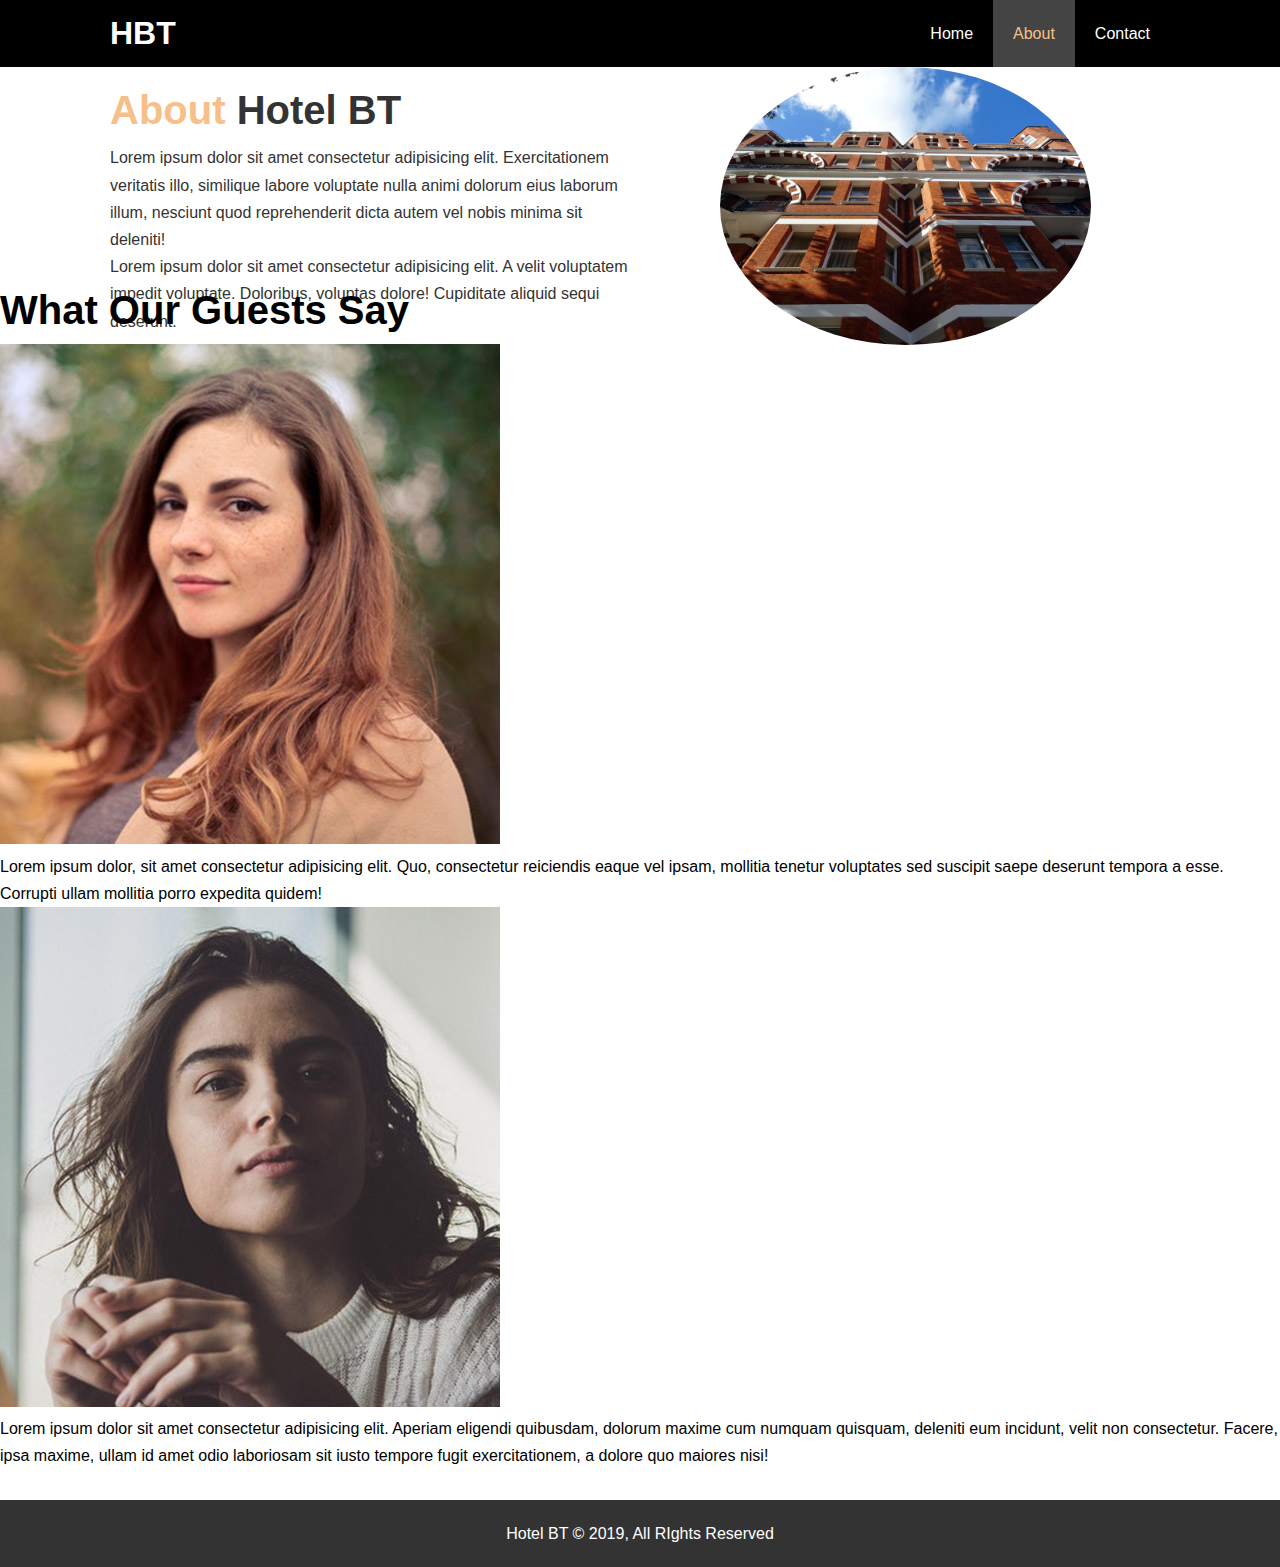
==== about.html @ 507e6245 "about  page" ====
<!DOCTYPE html>
<html lang="en">
<head>
    <meta charset="UTF-8">
    <meta name="viewport" content="width=device-width, initial-scale=1.0">
    <meta http-equiv="X-UA-Compatible" content="ie=edge">
    <meta name="description" content="Welcome to the most extraordinary hotel in Boston">
    <meta name="keywords" content="hotel,boston,">
    <link rel="stylesheet" href="css/style.css">
    <title>Hotel BT | Welcome</title>
</head>
<body>
    <header>
        <nav id="navbar">
            <div class="container">
                <h1 class="logo"><a href="index.html">HBT</a></h1>
                <ul>
                    <li><a href="index.html">Home</a></li>
                    <li><a class= "current" href="about.html">About</a></li>
                    <li><a href="contact.html">Contact</a></li>
                </ul> 
            </div>
        </nav>
    </header>
<section id="about">
    <div class="container">
        <div class="about1 bg-light py-3">
            <h1 class="l-head"><span class="text-primary">About</span> Hotel BT</h1>
            <p>Lorem ipsum dolor sit amet consectetur adipisicing elit. Exercitationem veritatis illo, similique labore voluptate nulla animi dolorum eius laborum illum, nesciunt quod reprehenderit dicta autem vel nobis minima sit deleniti!</p>
            <p>Lorem ipsum dolor sit amet consectetur adipisicing elit. A velit voluptatem impedit voluptate. Doloribus, voluptas dolore! Cupiditate aliquid sequi deserunt.</p>
         </div>
         <div class="image1">
             <img src="/img/photo-2.jpg" alt="hotel">
         </div>
    </div>
</section>

<div class="clr"></div>

<section id="testimonial" class="py-3">
    <div class="">
        <div class="bg-img"></div>
        <h2 class="l-head">What Our Guests Say</h2>
        <img src="/img/person-1.jpg" alt="person1">
        <p>Lorem ipsum dolor, sit amet consectetur adipisicing elit. Quo, consectetur reiciendis eaque vel ipsam, mollitia tenetur voluptates sed suscipit saepe deserunt tempora a esse. Corrupti ullam mollitia porro expedita quidem!</p>
        <div class="">
            <img src="/img/person-2.jpg" alt="person2">
            <p>Lorem ipsum dolor sit amet consectetur adipisicing elit. Aperiam eligendi quibusdam, dolorum maxime cum numquam quisquam, deleniti eum incidunt, velit non consectetur. Facere, ipsa maxime, ullam id amet odio laboriosam sit iusto tempore fugit exercitationem, a dolore quo maiores nisi!</p> 
        </div>
    </div>
</section>    
 
    <footer id="main-footer">
        <p>Hotel BT © 2019, All RIghts Reserved</p>
    </footer> 
</body>
</html>
---- css/style.css ----
*{
    padding: 0;
    margin: 0;
    box-sizing: border-box;
}

body {
    font-family: 'Segoe UI', Tahoma, Geneva, Verdana, sans-serif;
    line-height: 1.7em;
}

a {
    color: #333; 
    text-decoration: none;
}

h1, h2, h3 {
    padding-bottom: 20px;
}

.container {
    margin: auto;
    max-width: 1100px;
    overflow: auto;
    padding: 0 20px;
}

.text-primary{
    color: #f7c08a;
}

.lead {
    font-size: 20px;
}

.btn {
    display: inline-block;
    font-size: 18px;
    color: #fff;
    background: #333;
    padding: 13px 20px;
    border: none;
    cursor: pointer;
}
.btn-light{
    background: #f4f4f4;
    color: #333;
}

.bg-dark {
    background: #333;
    color: #fff;
}

.bg-light{
    background: #fff;
    color: #333;
}

.bg-primary{
    background: #f7c08a;
    color: #333;
}

.clr {
    clear: both;
}

.py-1 { padding: 10px 0;}
.py-2 { padding: 20px 0;}
.py-3 { padding: 30px 0;}

.btn:hover {
    background: #f7c08a;
    color: #333;
}
#navbar {
    background: black;
    color: #fff;
    overflow: auto;
}
#navbar h1 {
    float: left;
    padding-top: 20px;
}

#navbar a {
    text-decoration: none;
    color: #fff;
}

#navbar ul {
    list-style: none;
    float: right;
}

#navbar ul li{
    float: left;
}

#navbar ul li a {
    display: block;
    padding: 20px;
    text-align: center;
}

#navbar ul li a:hover, 
#navbar ul li a.current{
    background: #444;
    color: #f7c08a;
}

#showcase {
    background: url('../img/showcase.jpg') no-repeat center center/cover;
    height: 600px;
}

#showcase .showcase-content {
    text-align: center;
    padding-top: 170px;
    color: #fff;
}

#showcase .showcase-content h1{
    font-size: 60px;
    line-height: 1.2em;
}

#showcase .showcase-content p {
    padding-bottom: 20px;
    line-height: 1.7em;
}

#home-info {
    height: 400px;
}

#home-info .info-image {
    float: left;
    width: 50%;
    background: url('../img/photo-1.jpg') no-repeat;
    min-height: 100%;
}

#home-info .info-content {
    float: right;
    width: 50%;
    height: 100%;
    text-align: center;
    padding: 50px 30px;
    overflow: hidden;

}

#home-info .info-content p{
    padding-bottom: 30px;
}

.box{
    float: left;
    width: 33.3%;
    padding: 50px;
    text-align: center;
}

.box i {
    margin-bottom: 10px;
}

#main-footer{
    background: #333;
    text-align: center;
    color: white;
    padding: 20px; 
}

/* about */

.l-head {
    font-size: 40px;
}

#about{
    height: 200px;
}

.about1{
    float: left;
    width: 50%;
    min-height: 100%;  

}

.image1 img{
    width: 70%;
    display: block;
    margin: auto;
    border-radius: 50%;
}

.image1 {
    float: right;
    width: 50%;
    min-height: 100%;
}
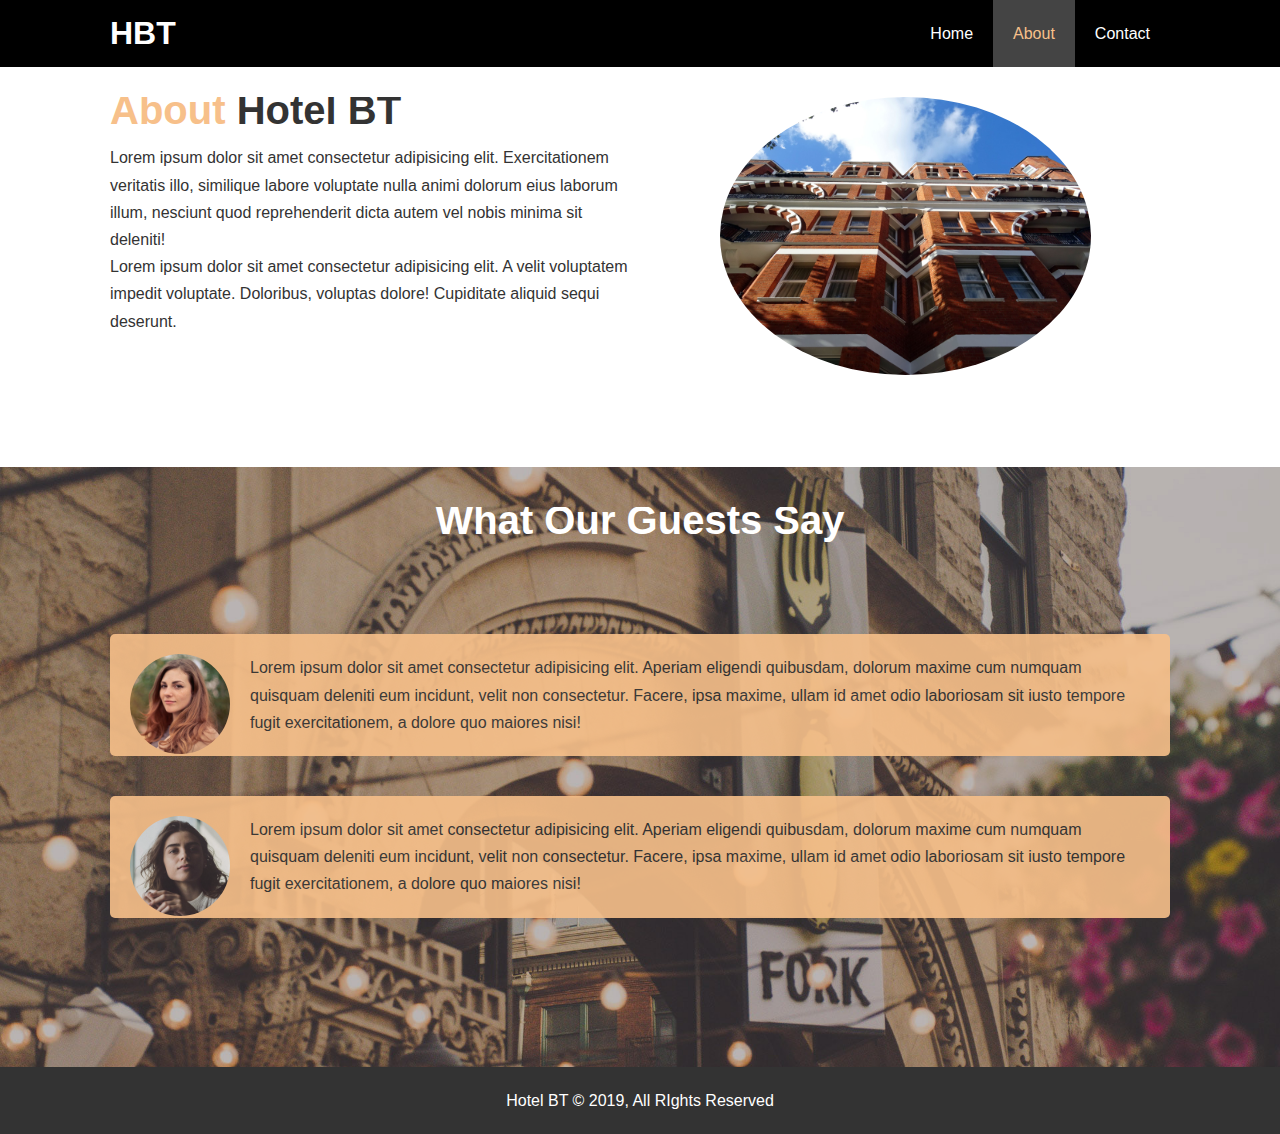
==== commit 5422cb69: "hotel website almost done" ====
--- a/about.html
+++ b/about.html
@@ -7,7 +7,7 @@
     <meta name="description" content="Welcome to the most extraordinary hotel in Boston">
     <meta name="keywords" content="hotel,boston,">
     <link rel="stylesheet" href="css/style.css">
-    <title>Hotel BT | Welcome</title>
+    <title>Hotel BT | </title>
 </head>
 <body>
     <header>
@@ -22,9 +22,9 @@
             </div>
         </nav>
     </header>
-<section id="about">
+<section id="about" class="bg-light py-3">
     <div class="container">
-        <div class="about1 bg-light py-3">
+        <div class="about1">
             <h1 class="l-head"><span class="text-primary">About</span> Hotel BT</h1>
             <p>Lorem ipsum dolor sit amet consectetur adipisicing elit. Exercitationem veritatis illo, similique labore voluptate nulla animi dolorum eius laborum illum, nesciunt quod reprehenderit dicta autem vel nobis minima sit deleniti!</p>
             <p>Lorem ipsum dolor sit amet consectetur adipisicing elit. A velit voluptatem impedit voluptate. Doloribus, voluptas dolore! Cupiditate aliquid sequi deserunt.</p>
@@ -37,19 +37,19 @@
 
 <div class="clr"></div>
 
-<section id="testimonial" class="py-3">
-    <div class="">
-        <div class="bg-img"></div>
+<section id="testimonials" class="py-3">
+    <div class="container">
         <h2 class="l-head">What Our Guests Say</h2>
-        <img src="/img/person-1.jpg" alt="person1">
-        <p>Lorem ipsum dolor, sit amet consectetur adipisicing elit. Quo, consectetur reiciendis eaque vel ipsam, mollitia tenetur voluptates sed suscipit saepe deserunt tempora a esse. Corrupti ullam mollitia porro expedita quidem!</p>
-        <div class="">
-            <img src="/img/person-2.jpg" alt="person2">
-            <p>Lorem ipsum dolor sit amet consectetur adipisicing elit. Aperiam eligendi quibusdam, dolorum maxime cum numquam quisquam, deleniti eum incidunt, velit non consectetur. Facere, ipsa maxime, ullam id amet odio laboriosam sit iusto tempore fugit exercitationem, a dolore quo maiores nisi!</p> 
+        <div class="person bg-primary">
+            <img src="/img/person-1.jpg" alt="person1">
+            <p>Lorem ipsum dolor sit amet consectetur adipisicing elit. Aperiam eligendi quibusdam, dolorum maxime cum numquam quisquam deleniti eum incidunt, velit non consectetur. Facere, ipsa maxime, ullam id amet odio laboriosam sit iusto tempore fugit exercitationem, a dolore quo maiores nisi!</p> 
+        </div>
+        <div class="person bg-primary">
+            <img src="./img/person-2.jpg" alt="person2">
+            <p>Lorem ipsum dolor sit amet consectetur adipisicing elit. Aperiam eligendi quibusdam, dolorum maxime cum numquam quisquam deleniti eum incidunt, velit non consectetur. Facere, ipsa maxime, ullam id amet odio laboriosam sit iusto tempore fugit exercitationem, a dolore quo maiores nisi!</p> 
         </div>
     </div>
 </section>    
- 
     <footer id="main-footer">
         <p>Hotel BT © 2019, All RIghts Reserved</p>
     </footer> 
--- a/css/style.css
+++ b/css/style.css
@@ -149,7 +149,6 @@
     text-align: center;
     padding: 50px 30px;
     overflow: hidden;
-
 }
 
 #home-info .info-content p{
@@ -181,26 +180,79 @@
 }
 
 #about{
-    height: 200px;
-}
-
-.about1{
+    height: 400px;
+}
+
+#about .about1{
     float: left;
     width: 50%;
     min-height: 100%;  
-
-}
-
-.image1 img{
+}
+
+#about .image1 img{
     width: 70%;
     display: block;
     margin: auto;
     border-radius: 50%;
 }
 
-.image1 {
+#about .image1 {
     float: right;
     width: 50%;
     min-height: 100%;
 }
 
+#testimonials {
+    height: 600px;
+    background: url(../img/test-bg.jpg) no-repeat center center/cover;
+    padding-top: 40px;
+}
+
+#testimonials h2 {
+    color: #fff;
+    text-align: center;
+    padding-bottom: 100px;
+}
+
+ .person {
+    padding: 20px;
+    margin-bottom: 40px;
+    border-radius: 5px;
+    opacity: 0.9;
+}
+
+#testimonials .person img {
+    width: 100px;
+    float: left;
+    margin-right: 20px;
+    border-radius: 50%;
+}
+
+/* contact form */
+
+#contact .form-group{
+    margin-bottom: 20px;
+}
+
+#contact label {
+    display: block;
+    margin-bottom: 5px;
+
+}
+
+#contact input,
+#contact textarea{
+    width: 100%;
+    padding: 10px;
+    border: 1px #ddd solid;
+}
+
+#contact textarea {
+    height: 200px;
+}
+
+#contact input:focus,
+#contact textarea:focus{
+    outline: none;
+    border-color: #f7c08a;
+}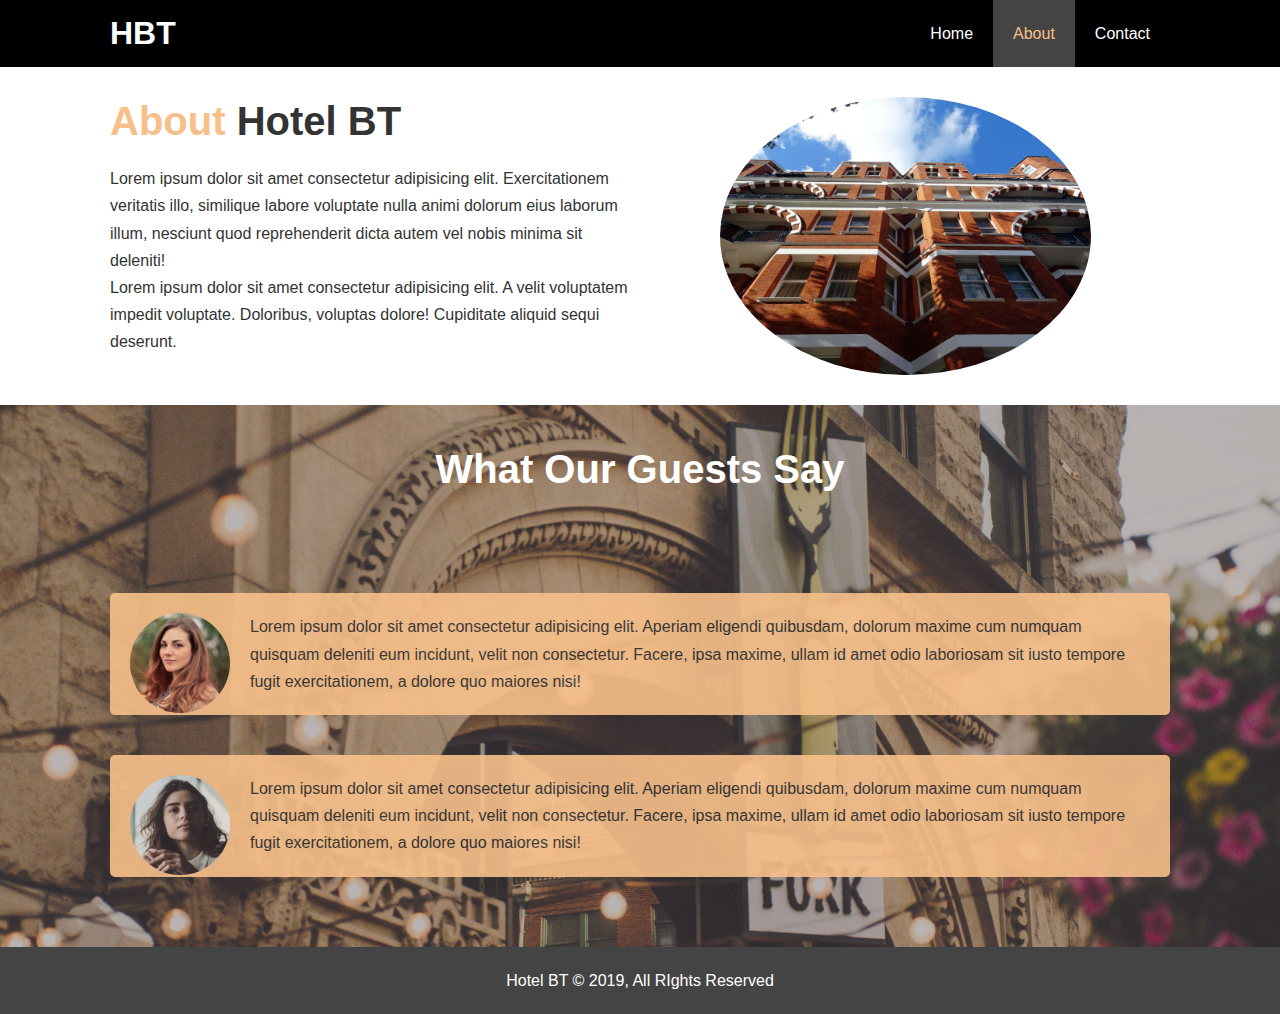
==== commit f913c49d: "making hotel website responsive" ====
--- a/about.html
+++ b/about.html
@@ -7,6 +7,7 @@
     <meta name="description" content="Welcome to the most extraordinary hotel in Boston">
     <meta name="keywords" content="hotel,boston,">
     <link rel="stylesheet" href="css/style.css">
+    <link rel="stylesheet" media="screen and (max-width: 768px") href="css/mobile.css">
     <title>Hotel BT | </title>
 </head>
 <body>
--- a/css/style.css
+++ b/css/style.css
@@ -79,7 +79,7 @@
     color: #fff;
     overflow: auto;
 }
-#navbar h1 {
+#navbar .logo{
     float: left;
     padding-top: 20px;
 }
@@ -132,7 +132,7 @@
 }
 
 #home-info {
-    height: 400px;
+    height: 450px;
 }
 
 #home-info .info-image {
@@ -167,7 +167,7 @@
 }
 
 #main-footer{
-    background: #333;
+    background: #444;
     text-align: center;
     color: white;
     padding: 20px; 
@@ -177,10 +177,7 @@
 
 .l-head {
     font-size: 40px;
-}
-
-#about{
-    height: 400px;
+    line-height: 1.2;
 }
 
 #about .about1{
@@ -203,7 +200,7 @@
 }
 
 #testimonials {
-    height: 600px;
+    height: 100%;
     background: url(../img/test-bg.jpg) no-repeat center center/cover;
     padding-top: 40px;
 }
@@ -237,7 +234,6 @@
 #contact label {
     display: block;
     margin-bottom: 5px;
-
 }
 
 #contact input,
--- a/css/mobile.css
+++ b/css/mobile.css
@@ -0,0 +1,56 @@
+#navbar .logo {
+    float: none;
+    text-align: center;
+}
+
+#navbar ul,
+#navbar ul li{
+    float: none;
+}
+ 
+#navbar ul li a {
+    padding: 5px;
+    border-bottom: 1px #444 dotted;
+}
+
+#showcase {
+    height: 100%;
+}
+
+#showcase .showcase-content {
+    padding-top: 70px;
+    padding-bottom: 30px;
+}
+
+#home-info .info-image {
+    display: none;
+}
+
+#home-info .info-content {
+    float: none;
+    width: 100%;
+}
+
+.box {
+    float: none;
+    width: 100%;
+}
+
+/* about */
+#about .about1,
+#about .image1  {
+    float: none;
+    width: 100%;
+}
+
+.l-head {
+    text-align: center;
+}
+
+#about .image1 {
+    margin-top: 30px;
+}
+
+#contact-info .box {
+    border-bottom: 1px #444 dotted;
+}